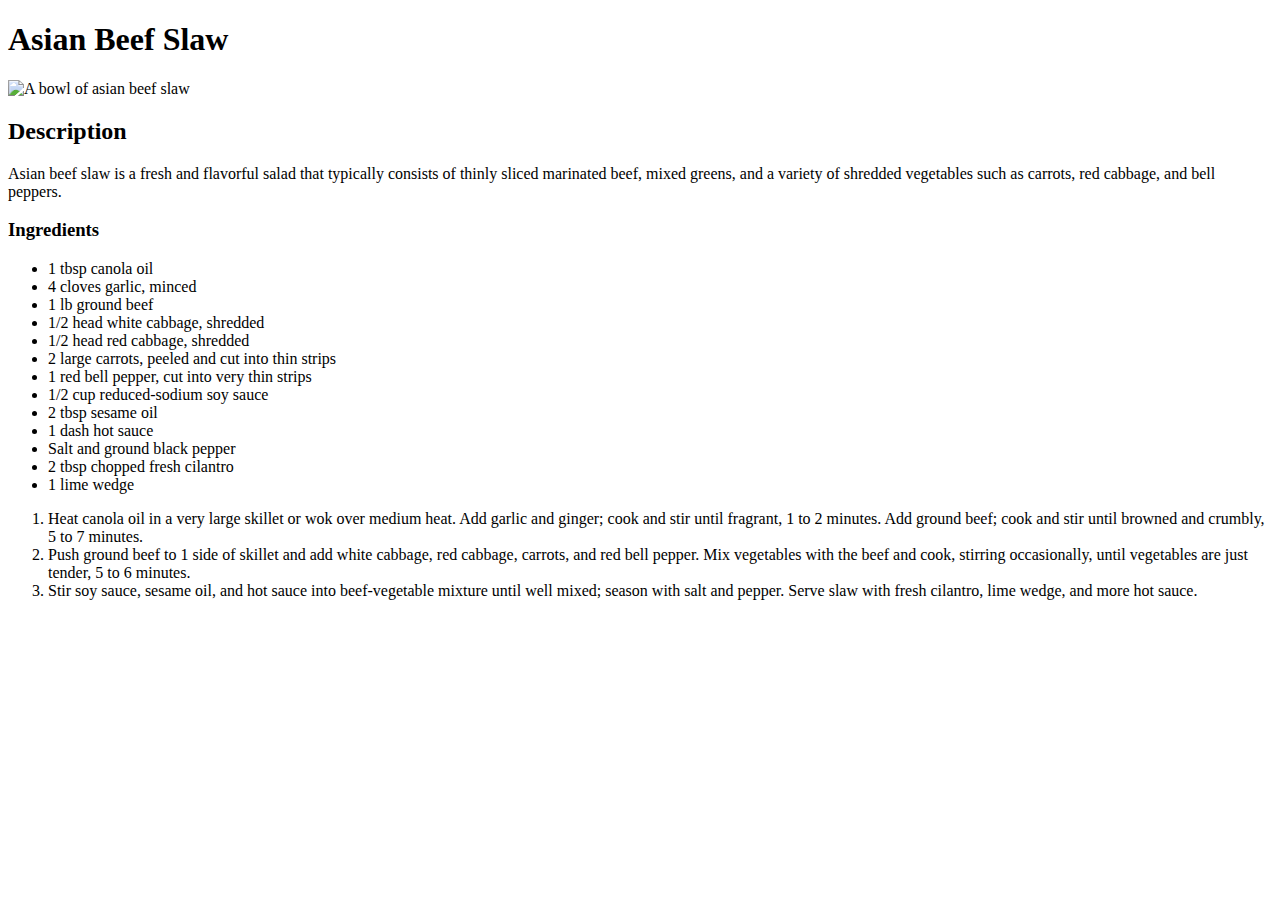
==== recipes/asianbeefslaw.html @ 63404cf3 "Modify recipe contents" ====
<!DOCTYPE html>
  <html lang="en">
    <head>
      <meta charset="UTF-8">
      <title>Asian Beef Slaw</title>
    </head>
    <body>
      <h1>Asian Beef Slaw</h1>
      <img src="https://www.allrecipes.com/thmb/fVHLYOpBjKei_xhUyZ8Yde-fk4I=/750x0/filters:no_upscale():max_bytes(150000):strip_icc()/3634119-550313dc39ae41e2b38496906f3bc353.jpg" 
      alt="A bowl of asian beef slaw">

      <h2>Description</h2>
      <p>Asian beef slaw is a fresh and flavorful salad that typically consists of thinly sliced marinated beef, mixed greens, and a variety of shredded vegetables such as carrots, red cabbage, and bell peppers. </p>
      <h3>Ingredients</h3>
      <ul>
        <li>1 tbsp canola oil</li>
        <li>4 cloves garlic, minced</li>
        <li>1 lb ground beef</li>
        <li>1/2 head white cabbage, shredded</li>
        <li>1/2 head red cabbage, shredded</li>
        <li>2 large carrots, peeled and cut into thin strips</li>
        <li>1 red bell pepper, cut into very thin strips</li>
        <li>1/2 cup reduced-sodium soy sauce</li>
        <li>2 tbsp sesame oil</li>
        <li>1 dash hot sauce</li>
        <li>Salt and ground black pepper</li>
        <li>2 tbsp chopped fresh cilantro</li>
        <li>1 lime wedge</li>
      </ul>

      <ol>
        <li>Heat canola oil in a very large skillet or wok over medium heat. Add garlic and ginger; cook and stir until fragrant, 1 to 2 minutes. Add ground beef; cook and stir until browned and crumbly, 5 to 7 minutes.</li>
        <li>Push ground beef to 1 side of skillet and add white cabbage, red cabbage, carrots, and red bell pepper. Mix vegetables with the beef and cook, stirring occasionally, until vegetables are just tender, 5 to 6 minutes.</li>
        <li>Stir soy sauce, sesame oil, and hot sauce into beef-vegetable mixture until well mixed; season with salt and pepper. Serve slaw with fresh cilantro, lime wedge, and more hot sauce.</li>
      </ol>
</body>
</html>
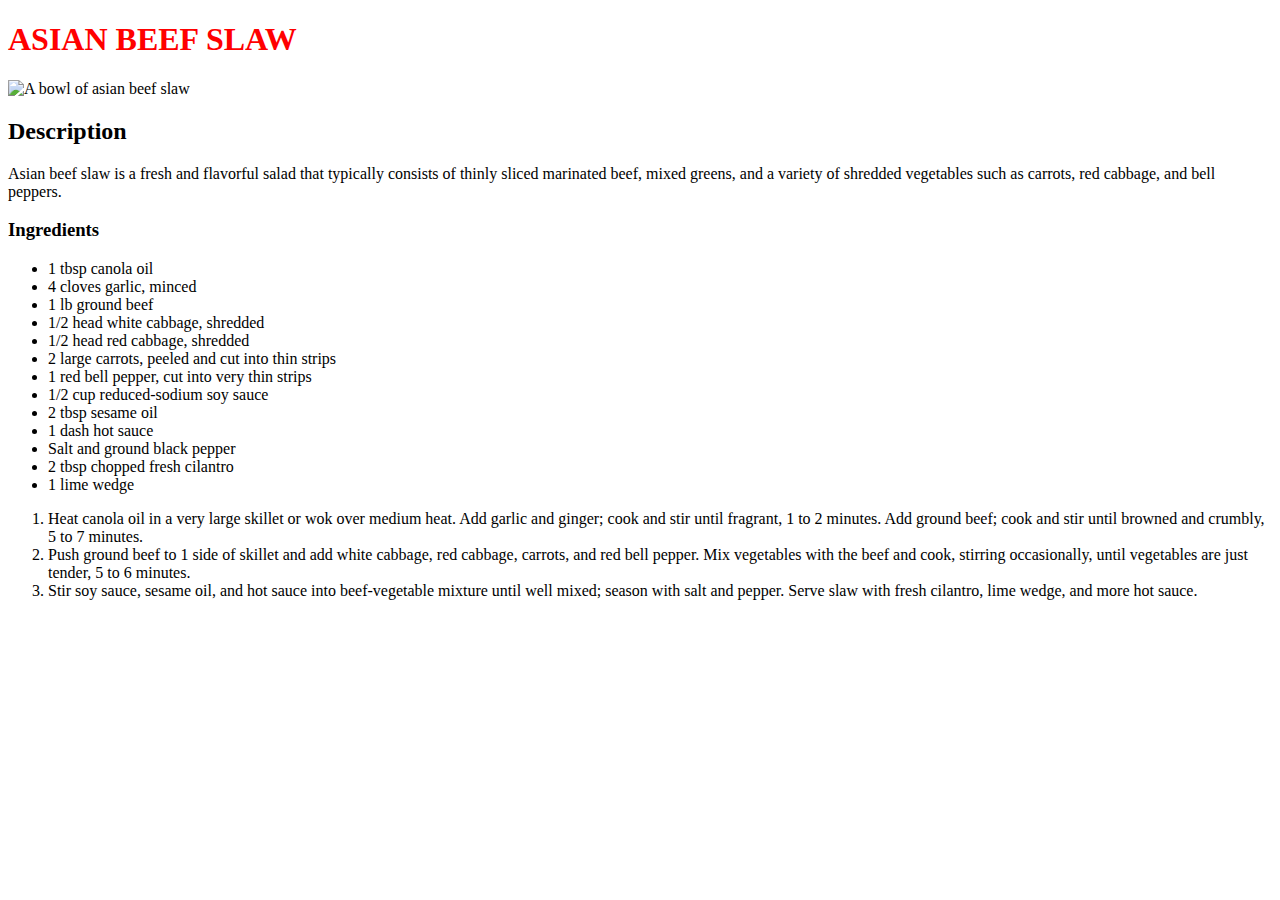
==== commit 86f09f71: "Add style.css link to each page" ====
--- a/recipes/asianbeefslaw.html
+++ b/recipes/asianbeefslaw.html
@@ -3,6 +3,7 @@
     <head>
       <meta charset="UTF-8">
       <title>Asian Beef Slaw</title>
+      <link rel="stylesheet" href="/CSS/style.css">
     </head>
     <body>
       <h1>Asian Beef Slaw</h1>
--- a/CSS/style.css
+++ b/CSS/style.css
@@ -0,0 +1,4 @@
+h1 {
+    color: red;
+    text-transform: uppercase;
+}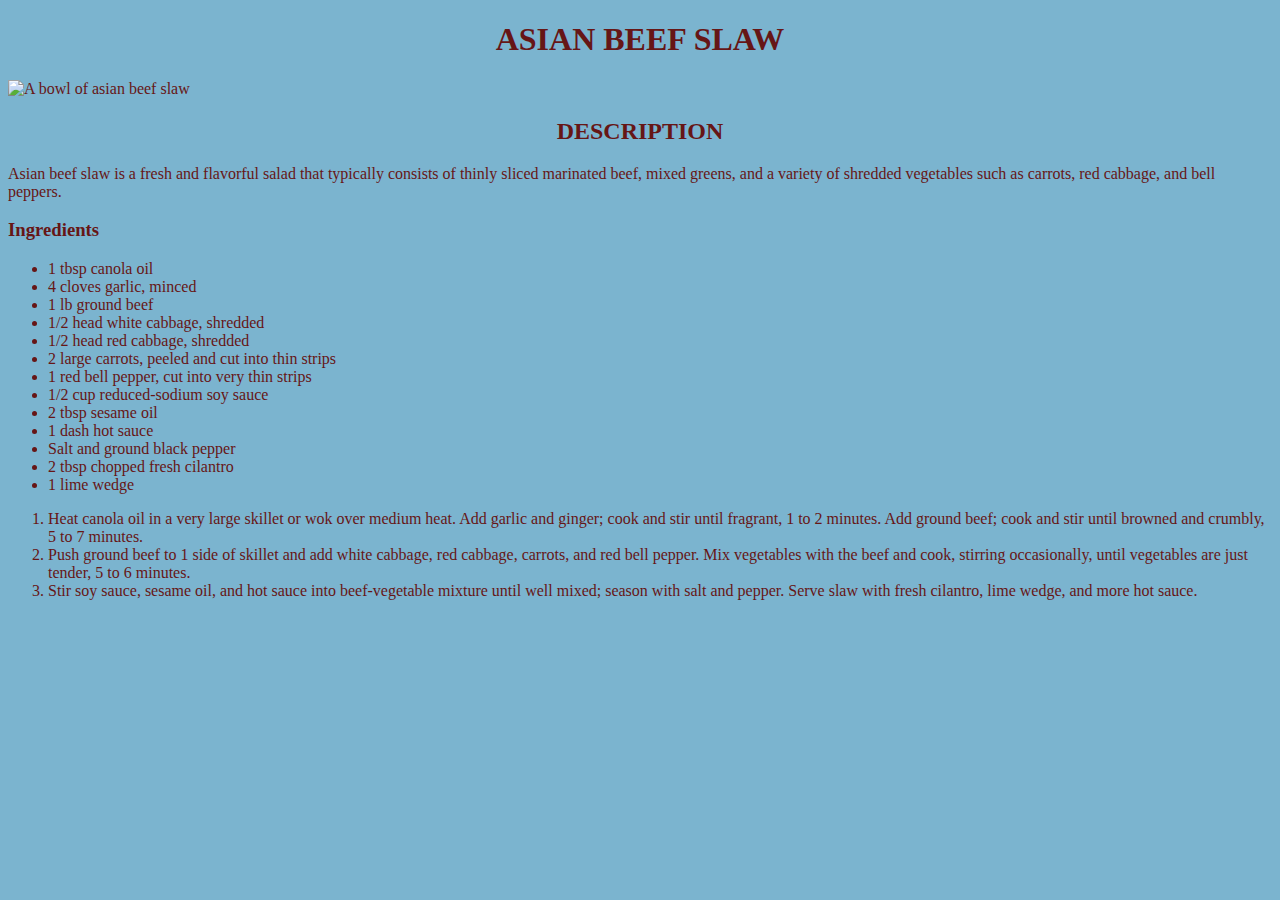
==== commit 0726e75f: "Add CSS properties to HTML elements" ====
--- a/recipes/asianbeefslaw.html
+++ b/recipes/asianbeefslaw.html
@@ -3,13 +3,13 @@
     <head>
       <meta charset="UTF-8">
       <title>Asian Beef Slaw</title>
-      <link rel="stylesheet" href="/CSS/style.css">
+      <link rel="stylesheet" href="../CSS/style.css">
     </head>
     <body>
       <h1>Asian Beef Slaw</h1>
       <img src="https://www.allrecipes.com/thmb/fVHLYOpBjKei_xhUyZ8Yde-fk4I=/750x0/filters:no_upscale():max_bytes(150000):strip_icc()/3634119-550313dc39ae41e2b38496906f3bc353.jpg" 
       alt="A bowl of asian beef slaw">
-
+      <div>
       <h2>Description</h2>
       <p>Asian beef slaw is a fresh and flavorful salad that typically consists of thinly sliced marinated beef, mixed greens, and a variety of shredded vegetables such as carrots, red cabbage, and bell peppers. </p>
       <h3>Ingredients</h3>
@@ -34,5 +34,6 @@
         <li>Push ground beef to 1 side of skillet and add white cabbage, red cabbage, carrots, and red bell pepper. Mix vegetables with the beef and cook, stirring occasionally, until vegetables are just tender, 5 to 6 minutes.</li>
         <li>Stir soy sauce, sesame oil, and hot sauce into beef-vegetable mixture until well mixed; season with salt and pepper. Serve slaw with fresh cilantro, lime wedge, and more hot sauce.</li>
       </ol>
+    </div>
 </body>
 </html>--- a/CSS/style.css
+++ b/CSS/style.css
@@ -1,4 +1,15 @@
-h1 {
-    color: red;
+h1,
+h2 {
+    color: rgb(102, 22, 22);
     text-transform: uppercase;
-}+    text-align: center;
+}
+
+body {
+    background-color: rgba(80, 156, 191, 0.754);
+    color:rgb(102, 22, 22);
+}
+
+ul {
+    font-weight: 500;
+}
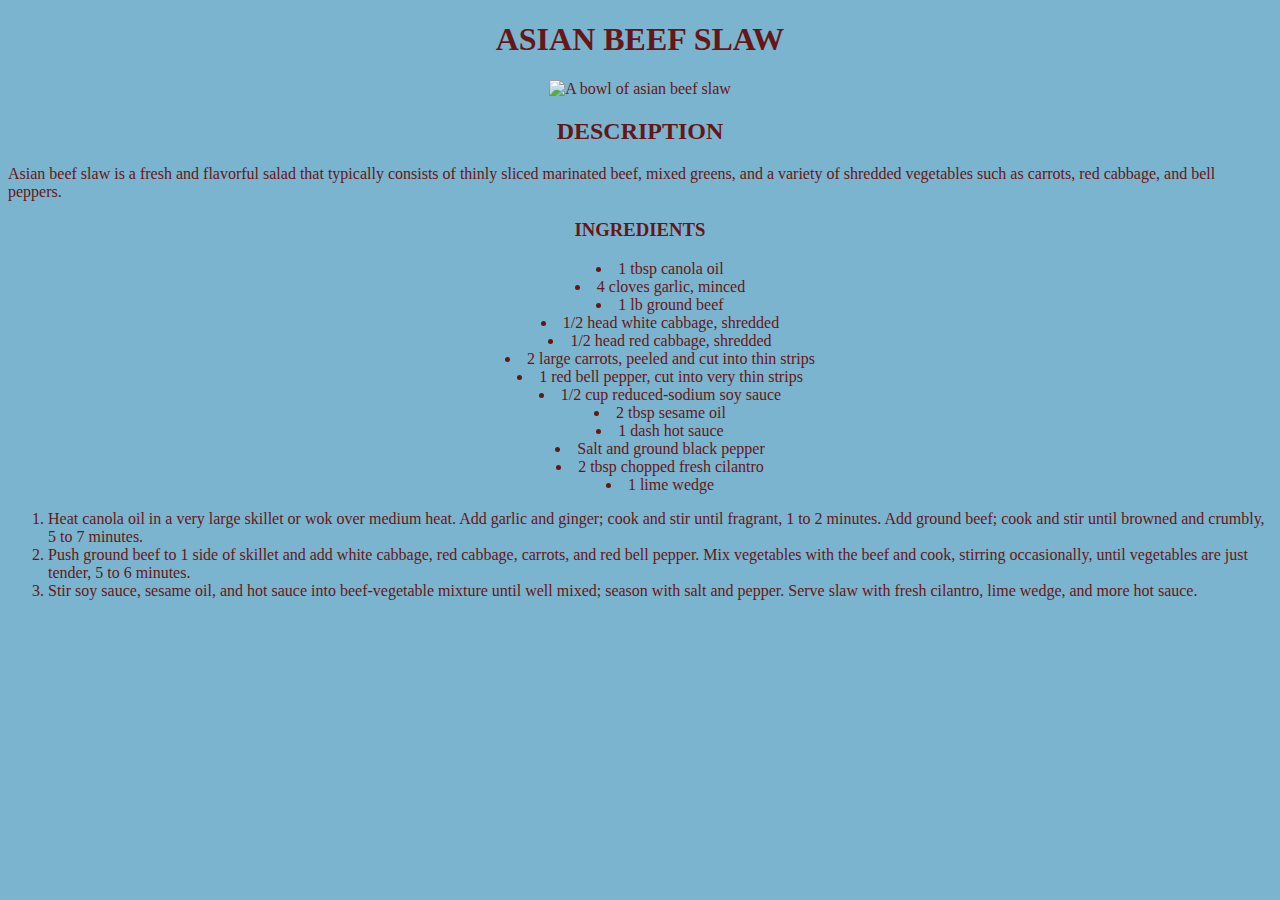
==== commit b438ce4d: "Add CSS properties to site" ====
--- a/recipes/asianbeefslaw.html
+++ b/recipes/asianbeefslaw.html
@@ -7,12 +7,14 @@
     </head>
     <body>
       <h1>Asian Beef Slaw</h1>
+      <div class="image">
       <img src="https://www.allrecipes.com/thmb/fVHLYOpBjKei_xhUyZ8Yde-fk4I=/750x0/filters:no_upscale():max_bytes(150000):strip_icc()/3634119-550313dc39ae41e2b38496906f3bc353.jpg" 
       alt="A bowl of asian beef slaw">
-      <div>
+      </div>
       <h2>Description</h2>
       <p>Asian beef slaw is a fresh and flavorful salad that typically consists of thinly sliced marinated beef, mixed greens, and a variety of shredded vegetables such as carrots, red cabbage, and bell peppers. </p>
       <h3>Ingredients</h3>
+      <div class="ingredients">
       <ul>
         <li>1 tbsp canola oil</li>
         <li>4 cloves garlic, minced</li>
@@ -28,12 +30,11 @@
         <li>2 tbsp chopped fresh cilantro</li>
         <li>1 lime wedge</li>
       </ul>
-
+      </div>
       <ol>
         <li>Heat canola oil in a very large skillet or wok over medium heat. Add garlic and ginger; cook and stir until fragrant, 1 to 2 minutes. Add ground beef; cook and stir until browned and crumbly, 5 to 7 minutes.</li>
         <li>Push ground beef to 1 side of skillet and add white cabbage, red cabbage, carrots, and red bell pepper. Mix vegetables with the beef and cook, stirring occasionally, until vegetables are just tender, 5 to 6 minutes.</li>
         <li>Stir soy sauce, sesame oil, and hot sauce into beef-vegetable mixture until well mixed; season with salt and pepper. Serve slaw with fresh cilantro, lime wedge, and more hot sauce.</li>
       </ol>
-    </div>
 </body>
 </html>--- a/CSS/style.css
+++ b/CSS/style.css
@@ -1,5 +1,6 @@
 h1,
-h2 {
+h2, 
+h3 {
     color: rgb(102, 22, 22);
     text-transform: uppercase;
     text-align: center;
@@ -10,6 +11,14 @@
     color:rgb(102, 22, 22);
 }
 
-ul {
-    font-weight: 500;
+div.ingredients,
+div.list-of-recipes {
+    list-style-position: inside;
+    text-align: center;
 }
+
+div.image {
+    display: flex;
+    justify-content: center;
+}
+
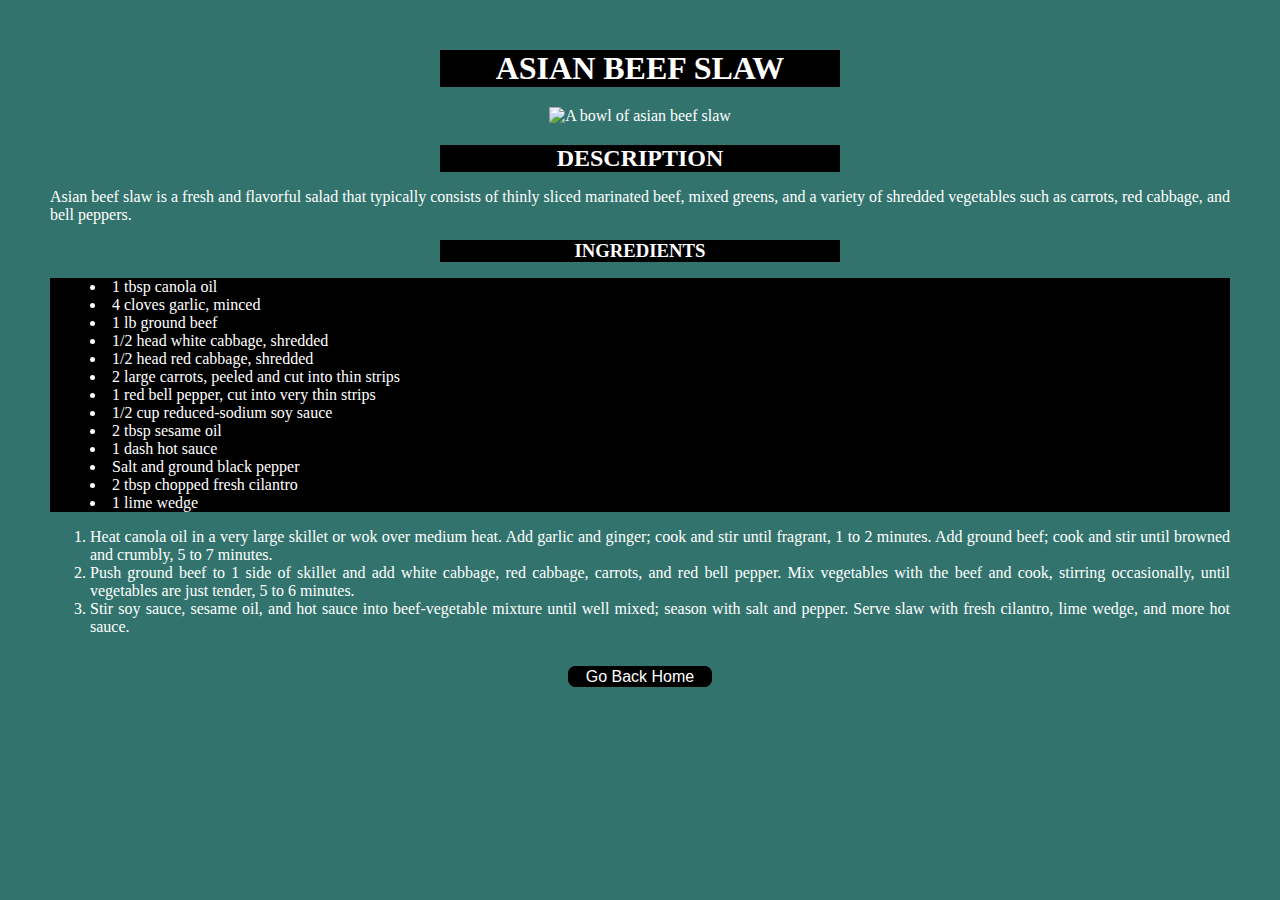
==== commit 1e096f70: "Add CSS properties and a home button" ====
--- a/recipes/asianbeefslaw.html
+++ b/recipes/asianbeefslaw.html
@@ -36,5 +36,9 @@
         <li>Push ground beef to 1 side of skillet and add white cabbage, red cabbage, carrots, and red bell pepper. Mix vegetables with the beef and cook, stirring occasionally, until vegetables are just tender, 5 to 6 minutes.</li>
         <li>Stir soy sauce, sesame oil, and hot sauce into beef-vegetable mixture until well mixed; season with salt and pepper. Serve slaw with fresh cilantro, lime wedge, and more hot sauce.</li>
       </ol>
+
+      <div class="footer-return__button">
+        <p><a href="../index.html">Go Back Home</a></p>
+      </div>
 </body>
 </html>--- a/CSS/style.css
+++ b/CSS/style.css
@@ -1,24 +1,65 @@
 h1,
 h2, 
 h3 {
-    color: rgb(102, 22, 22);
+    color: rgb(255, 255, 255);
     text-transform: uppercase;
     text-align: center;
+    width: 400px;
+    margin: auto;
+    background: black;
 }
 
 body {
-    background-color: rgba(80, 156, 191, 0.754);
-    color:rgb(102, 22, 22);
+    background-color: #32746D;
+    color:#fff; 
+    margin: 50px;
+    text-align: justify;
 }
 
-div.ingredients,
-div.list-of-recipes {
+div.ingredients {
     list-style-position: inside;
-    text-align: center;
+    text-align: left;
+    background-color: black;
 }
+
 
 div.image {
     display: flex;
     justify-content: center;
+    margin: 20px;
 }
 
+.title {
+    font-size: 50px;
+    font-family: serif;
+}
+
+.recipe-list {
+    font-size: 30px;
+    list-style-type: none;
+    text-align: center;
+}
+
+.recipe-list li {
+    margin-bottom: 20px;
+    font-family: serif;
+    display: flex;
+    justify-content: center;
+}
+
+a {
+    background: black;
+    color: #fff;
+    text-decoration: none;
+    border: 2px solid black;
+    border-radius: 8px 8px;
+    padding: 0 1em 0 1em;
+}
+
+.footer-return__button {
+    font-family: Verdana, Geneva, Tahoma, sans-serif;
+    display: flex;
+    justify-content: center;
+    align-items: center;
+
+}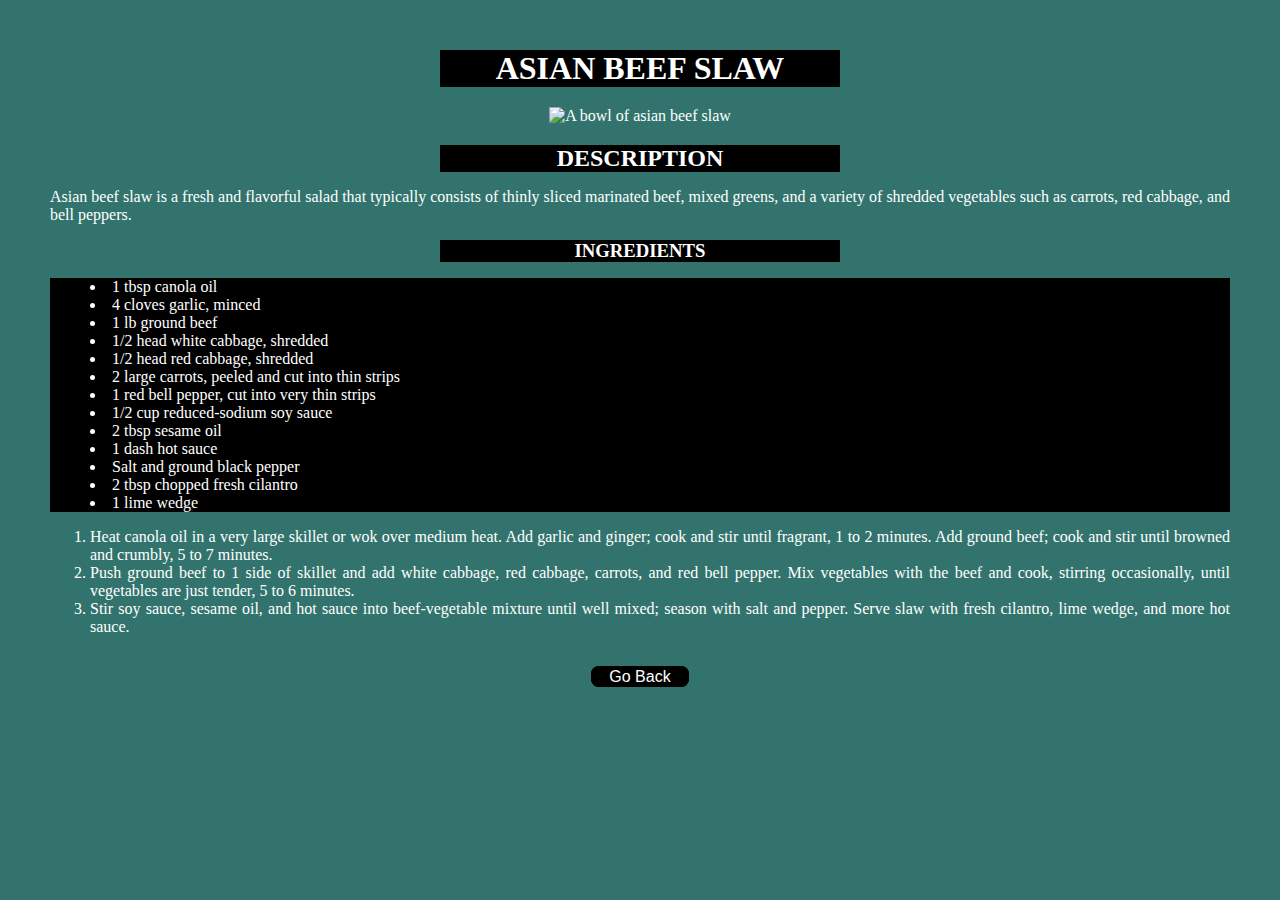
==== commit 1af0eefe: "Add classes to divs. Add CSS elements." ====
--- a/recipes/asianbeefslaw.html
+++ b/recipes/asianbeefslaw.html
@@ -38,7 +38,7 @@
       </ol>
 
       <div class="footer-return__button">
-        <p><a href="../index.html">Go Back Home</a></p>
+        <p><a href="../index.html">Go Back</a></p>
       </div>
 </body>
 </html>--- a/CSS/style.css
+++ b/CSS/style.css
@@ -32,12 +32,17 @@
 .title {
     font-size: 50px;
     font-family: serif;
+    display: flex;
+    align-items: center;
+    justify-content: center;
 }
 
 .recipe-list {
     font-size: 30px;
     list-style-type: none;
     text-align: center;
+    display: flex;
+    flex-direction: column;
 }
 
 .recipe-list li {
